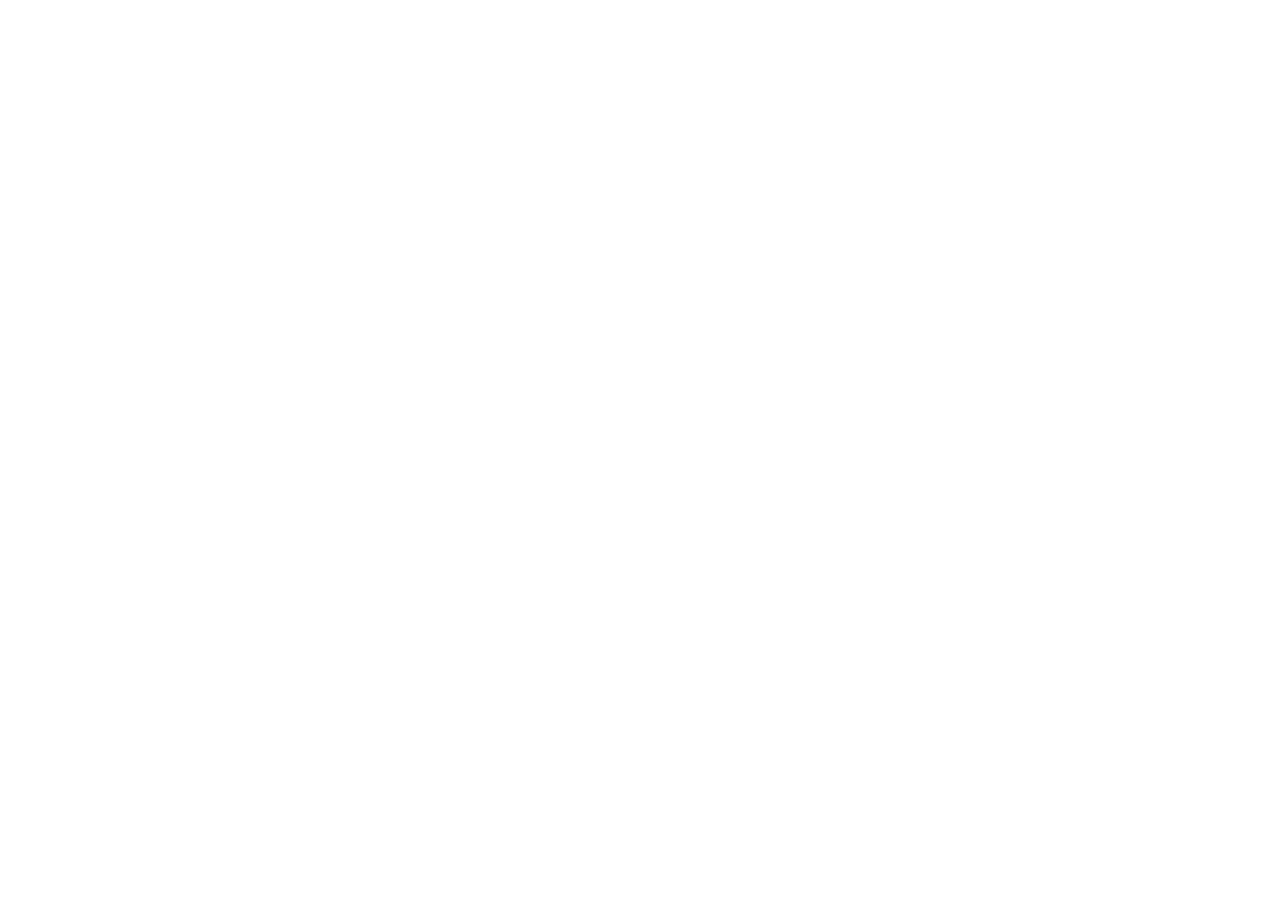
==== flex6/index.html @ f5a11dfa "renamed:    Flex1.html -> flex1/Flex1.html 	renamed:    flex1.css -> flex1/flex1.css 	renamed:    Fl" ====
<!DOCTYPE html>
<html lang="en">
<head>
    <meta charset="UTF-8">
    <meta http-equiv="X-UA-Compatible" content="IE=edge">
    <meta name="viewport" content="width=device-width, initial-scale=1.0">
    <title>Document</title>
    <link rel="stylesheet" href="style.css">
</head>
<body>
    
</body>
</html>
---- flex6/style.css ----
body{

}
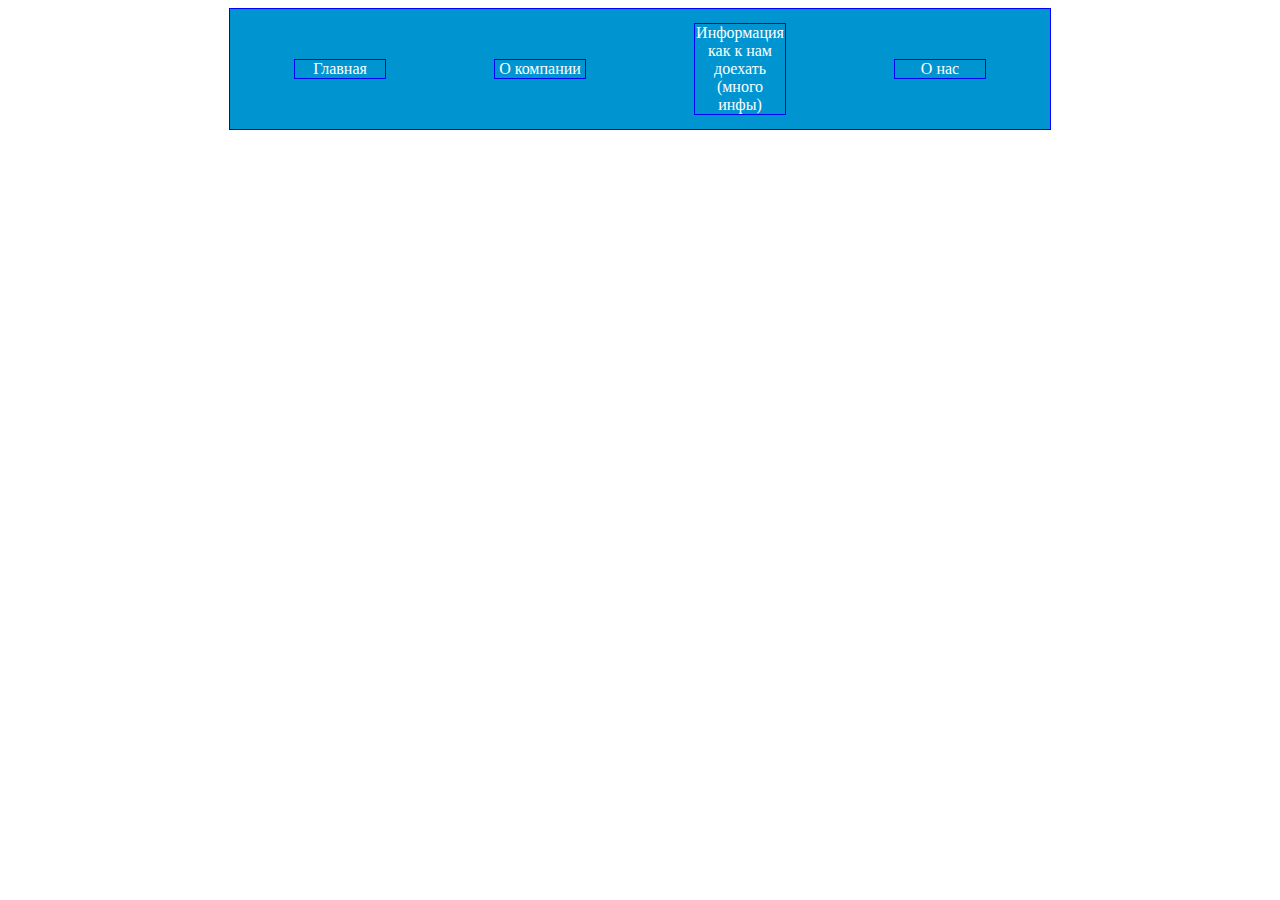
==== commit 4006b7b5: "modified:   flex6/index.html     modified:   flex6/style.css 	modified:   flex7/index.html 	modified" ====
--- a/flex6/index.html
+++ b/flex6/index.html
@@ -8,6 +8,19 @@
     <link rel="stylesheet" href="style.css">
 </head>
 <body>
-    
+    <div class="container2">
+        <div class="contet1">
+            Главная 
+        </div>
+        <div class="contet2">
+            О компании
+        </div>
+        <div class="contet3">
+            Информация как к нам доехать (много инфы)
+        </div>
+        <div class="contet4">
+            О нас
+        </div>
+    </div>
 </body>
 </html>--- a/flex6/style.css
+++ b/flex6/style.css
@@ -1,3 +1,21 @@
 body{
-
+    display: flex;
+    justify-content: center;
+}
+.container2{    
+    display: flex;
+    background-color: rgb(0, 149, 208);
+    height: 100px;
+    width: 800px;
+    border: 1px blue solid;
+    justify-content: space-around;
+    align-items: center;
+    padding: 10px;
+}
+.container2>*{
+    color: white;
+    border: 1px blue solid;
+    width: 90px;
+    flex-wrap: wrap;
+    text-align: center;
 }